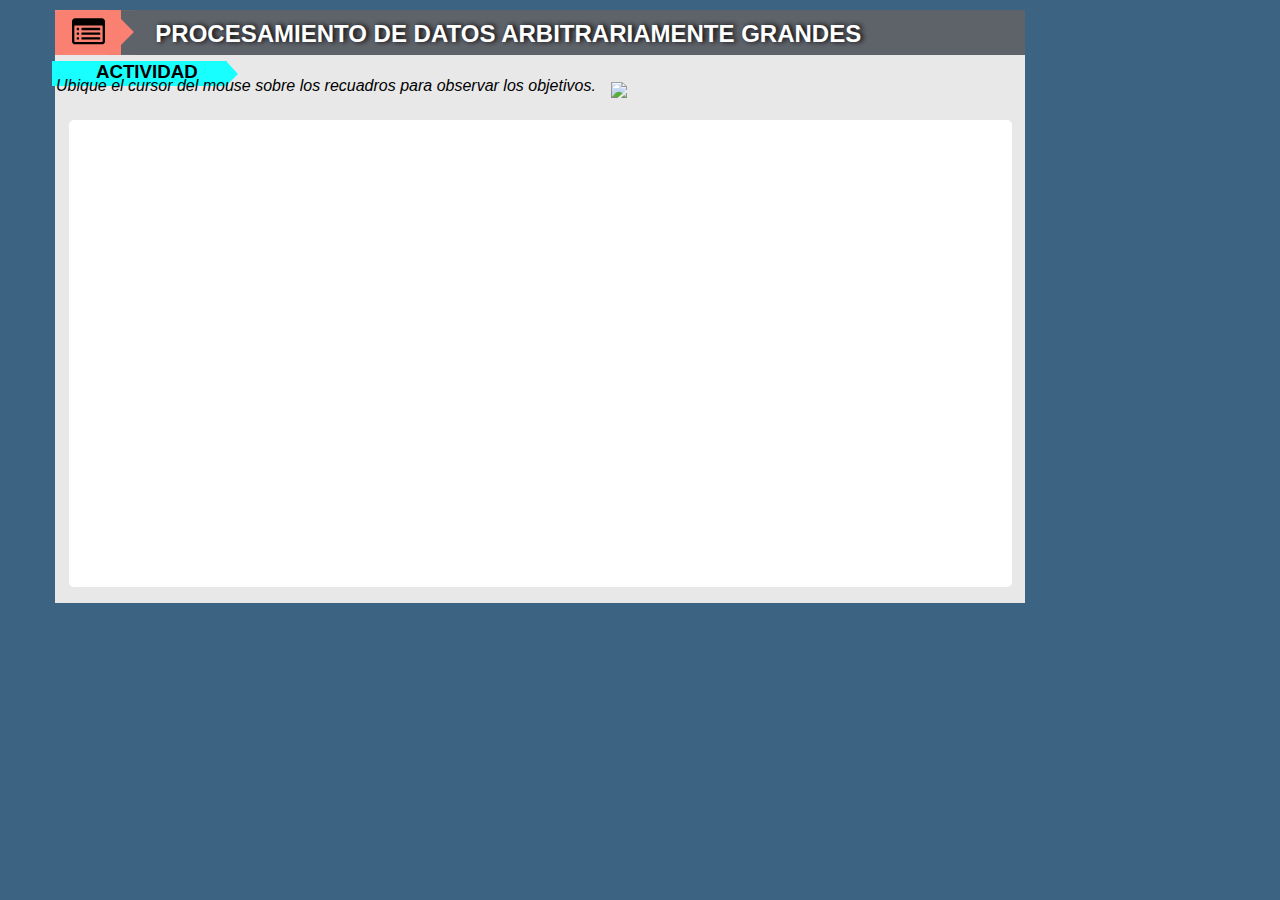
==== actividad.html @ 468f7065 "ESTRUCTURA" ====
<!--
To change this template, choose Tools | Templates
and open the template in the editor.
-->
<!DOCTYPE html>
<html>
    <head>
        <title></title>
        <meta http-equiv="Content-Type" content="text/html; charset=UTF-8">
        <style type="text/css" media="screen">
            @import 'styleActividad.css';
         </style>
          <link href="https://fonts.googleapis.com/css?family=Roboto:300,400" rel="stylesheet">
    <link rel="stylesheet" href="https://cdnjs.cloudflare.com/ajax/libs/normalize/5.0.0/normalize.min.css">

    </head>
    <body>
        <div id="content">
            <div id ="cabecera">
                 <img src="iconoPrin.png"/>
              <pre><h2>              PROCESAMIENTO DE DATOS ARBITRARIAMENTE GRANDES</h2></pre>
            </div>
  
        <div id="escenario">
                 <pre><h3 id="pointer">       <i class="fa fa-edit"></i> ACTIVIDAD</h3> </pre>
                  <p>Ubique el cursor del mouse sobre los recuadros para observar los objetivos.</p><img src="indicacion1.png"/> 

        <div id="contenidoGeneral">
     


        </div>
        </div>

         <script src='https://code.jquery.com/jquery-2.2.4.min.js'></script>

  

    <script  src="actividad.js"></script>

    </body>
</html>
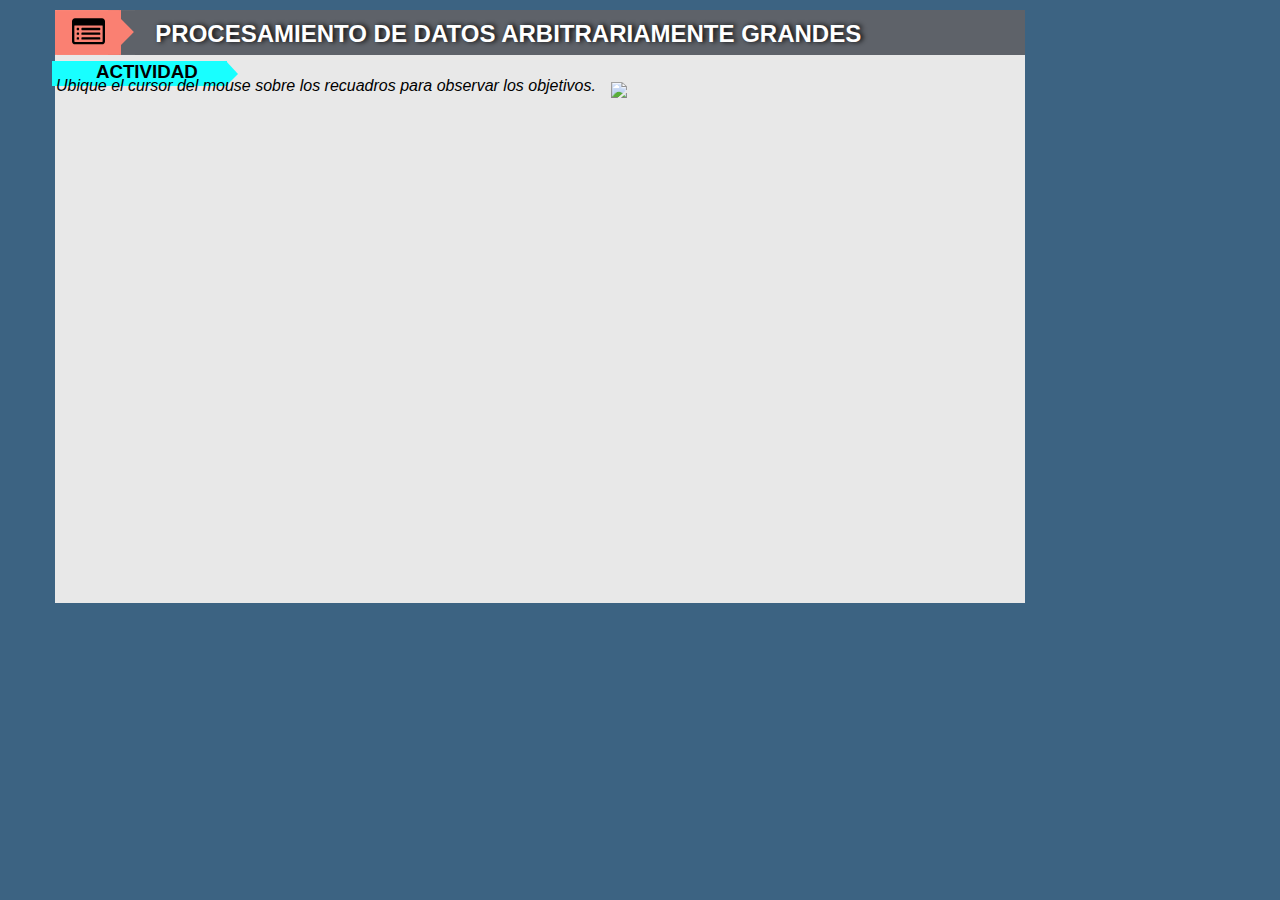
==== commit c7f7c74e: "ultimas modificaciones" ====
--- a/actividad.html
+++ b/actividad.html
@@ -1,42 +1,29 @@
-<!--
-To change this template, choose Tools | Templates
-and open the template in the editor.
--->
 <!DOCTYPE html>
 <html>
-    <head>
-        <title></title>
-        <meta http-equiv="Content-Type" content="text/html; charset=UTF-8">
-        <style type="text/css" media="screen">
-            @import 'styleActividad.css';
-         </style>
-          <link href="https://fonts.googleapis.com/css?family=Roboto:300,400" rel="stylesheet">
-    <link rel="stylesheet" href="https://cdnjs.cloudflare.com/ajax/libs/normalize/5.0.0/normalize.min.css">
+<head>
+	<title></title>
+	<meta http-equiv="Content-Type" content="text/html; charset=UTF-8">
+	<style type="text/css" media="screen">
+	@import 'styleActividad.css';
+</style>
+<link href="https://fonts.googleapis.com/css?family=Roboto:300,400" rel="stylesheet">
+<link rel="stylesheet" href="https://cdnjs.cloudflare.com/ajax/libs/normalize/5.0.0/normalize.min.css">
 
-    </head>
-    <body>
-        <div id="content">
-            <div id ="cabecera">
-                 <img src="iconoPrin.png"/>
-              <pre><h2>              PROCESAMIENTO DE DATOS ARBITRARIAMENTE GRANDES</h2></pre>
-            </div>
-  
-        <div id="escenario">
-                 <pre><h3 id="pointer">       <i class="fa fa-edit"></i> ACTIVIDAD</h3> </pre>
-                  <p>Ubique el cursor del mouse sobre los recuadros para observar los objetivos.</p><img src="indicacion1.png"/> 
+</head>
+<body>
+	<div id="content">
+		<div id ="cabecera">
+			<img src="iconoPrin.png"/>
+			<pre><h2>              PROCESAMIENTO DE DATOS ARBITRARIAMENTE GRANDES</h2></pre>
+		</div>
+		
+		<div id="escenario">
+			<pre><h3 id="pointer">       <i class="fa fa-edit"></i> ACTIVIDAD</h3> </pre>
+			<p>Ubique el cursor del mouse sobre los recuadros para observar los objetivos.</p><img src="indicacion1.png"/> 
+		</div>
 
-        <div id="contenidoGeneral">
-     
+		<script src='https://code.jquery.com/jquery-2.2.4.min.js'></script>
+		<script  src="actividad.js"></script>
 
-
-        </div>
-        </div>
-
-         <script src='https://code.jquery.com/jquery-2.2.4.min.js'></script>
-
-  
-
-    <script  src="actividad.js"></script>
-
-    </body>
-</html>
+	</body>
+	</html>
